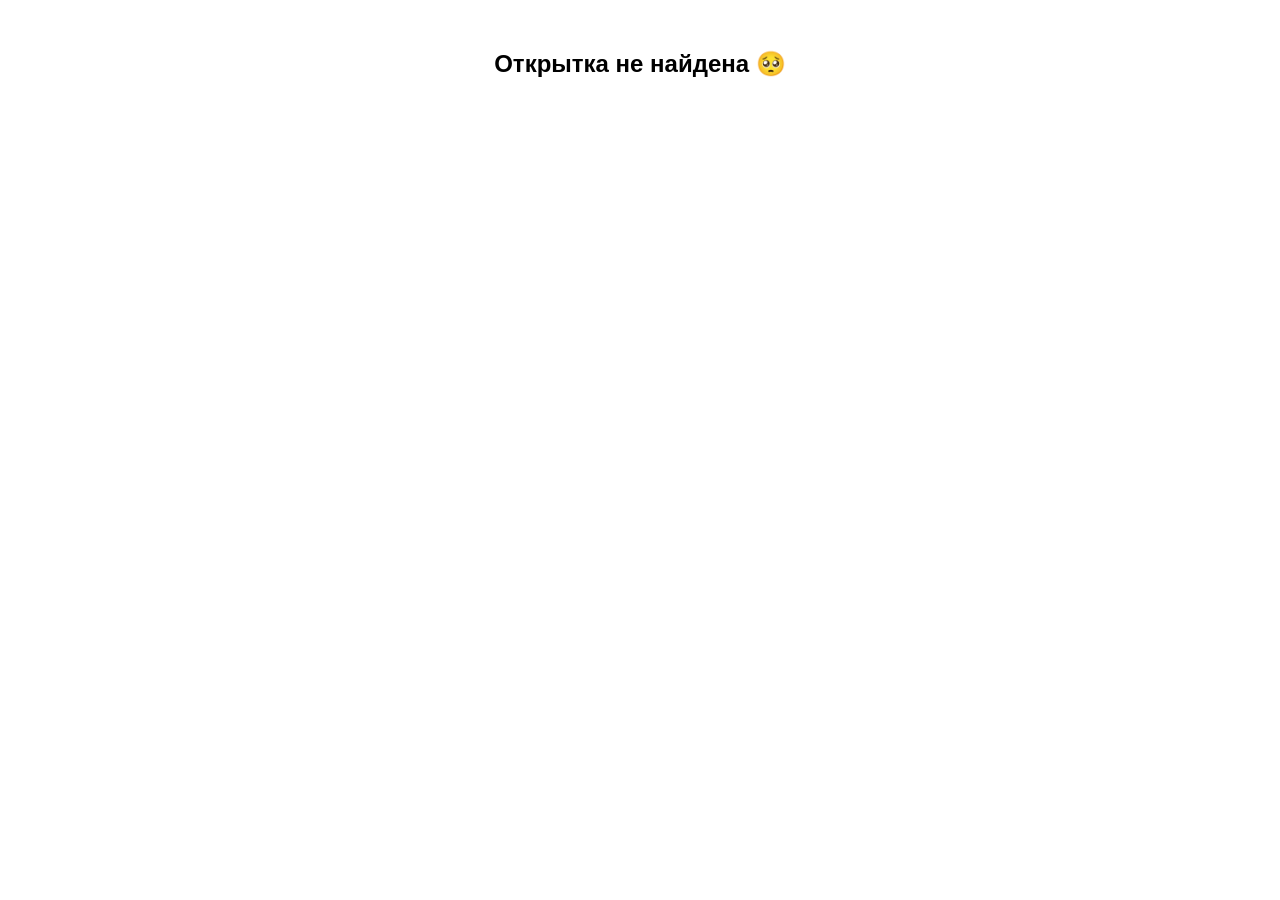
==== view.html @ 4a89cd33 "new project" ====
<!DOCTYPE html>
<html lang="ru">
<head>
    <meta charset="UTF-8">
    <meta name="viewport" content="width=device-width, initial-scale=1.0">
    <title>Тебе открытка! ❤️</title>
</head>
<body>
    <script>
        // 1. ВСТАВЬ СЮДА СВОЮ ФУНКЦИЮ ИЗ builder.js ОДИН В ОДИН
        function generateHtmlString(bgStyle, slidesArray) {
            let allSlidesHtml = '';
            
            slidesArray.forEach((slide, index) => {
                const nextSlideId = index < slidesArray.length - 1 ? `#slide-${index + 1}` : `#slide-end`;
                const btnText = index === slidesArray.length - 1 ? "Завершить 💖" : "Далее ➔";
                
                allSlidesHtml += `
                <div class="slide" id="slide-${index}">
                    <div class="card">
                        <h2>${slide.header}</h2>
                        <div class="img-wrapper"><img src="${slide.img}" alt="gif"></div>
                        <div class="text-wrapper"><p>${slide.message}</p></div>
                        <a href="${nextSlideId}" class="next-btn">${btnText}</a>
                    </div>
                </div>`;
            });

            allSlidesHtml += `
                <div class="slide" id="slide-end">
                    <div class="card">
                        <h2>Конец! 🎉</h2>
                        <div class="img-wrapper"><img src="https://media.tenor.com/e2ZILKKbZIkAAAAj/peach-goma.gif"></div>
                        <div class="text-wrapper"><p>Надеюсь, тебе понравилось!</p></div>
                    </div>
                </div>`;

            return `<!DOCTYPE html>
            <html lang="ru">
            <head>
                <meta charset="UTF-8">
                <meta name="viewport" content="width=device-width, initial-scale=1.0, maximum-scale=1.0, user-scalable=no">
                <style>
                    /* Копия твоих крутых стилей из генератора */
                    html, body { margin: 0; padding: 0; width: 100%; height: 100%; background: ${bgStyle}; font-family: 'Segoe UI', sans-serif; overflow: hidden; }
                    #app { width: 100%; height: 100%; display: flex; overflow-x: auto; overflow-y: hidden; scroll-snap-type: x mandatory; scroll-behavior: smooth; -webkit-overflow-scrolling: touch; }
                    #app::-webkit-scrollbar { display: none; }
                    #app { -ms-overflow-style: none; scrollbar-width: none; }
                    .slide { min-width: 100vw; height: 100%; display: flex; justify-content: center; align-items: center; scroll-snap-align: center; padding: 20px; box-sizing: border-box; }
                    .card { background: white; border-radius: 20px; padding: 25px; box-shadow: 0 10px 30px rgba(0,0,0,0.2); width: 100%; max-width: 380px; height: 100%; max-height: 600px; display: flex; flex-direction: column; box-sizing: border-box; }
                    h2 { color: #333; margin: 0 0 15px 0; text-align: center; flex-shrink: 0; }
                    .img-wrapper { flex-grow: 1; display: flex; justify-content: center; align-items: center; min-height: 120px; overflow: hidden; margin-bottom: 15px; }
                    img { max-width: 100%; max-height: 100%; object-fit: contain; border-radius: 15px; }
                    .text-wrapper { flex-shrink: 0; max-height: 35%; overflow-y: auto; margin-bottom: 15px; text-align: center; }
                    .text-wrapper::-webkit-scrollbar { display: none; }
                    p { color: #555; font-size: 18px; line-height: 1.4; white-space: pre-wrap; margin: 0; }
                    .next-btn { display: block; background: #ff69b4; color: white; text-decoration: none; padding: 15px 25px; text-align: center; border-radius: 25px; font-size: 16px; font-weight: bold; flex-shrink: 0; transition: 0.2s; box-shadow: 0 4px 15px rgba(255, 105, 180, 0.4); }
                    .next-btn:active { transform: scale(0.95); }
                    .swipe-hint { position: absolute; bottom: 10px; left: 0; width: 100%; text-align: center; color: rgba(255,255,255,0.7); font-size: 12px; pointer-events: none; }
                </style>
            </head>
            <body>
                <div id="app">${allSlidesHtml}</div>
                <div class="swipe-hint">Можно листать пальцем ↔</div>
            </body>
            </html>`;
        }

        // 2. ЛОГИКА ЧТЕНИЯ ССЫЛКИ
        try {
            const urlParams = new URLSearchParams(window.location.search);
            const rawData = urlParams.get('data');
            
            if (rawData) {
                // Расшифровываем ссылку
                const cardData = JSON.parse(decodeURIComponent(atob(rawData)));
                
                // Перезаписываем весь документ сгенерированной открыткой
                const finalHtml = generateHtmlString(cardData.bg, cardData.slides);
                document.open();
                document.write(finalHtml);
                document.close();
            } else {
                document.body.innerHTML = "<h2 style='text-align:center; font-family:sans-serif; margin-top:50px;'>Открытка не найдена 🥺</h2>";
            }
        } catch(e) {
            console.error(e);
            document.body.innerHTML = "<h2 style='text-align:center; font-family:sans-serif; margin-top:50px;'>Ошибка загрузки 🥺</h2>";
        }
    </script>
</body>
</html>
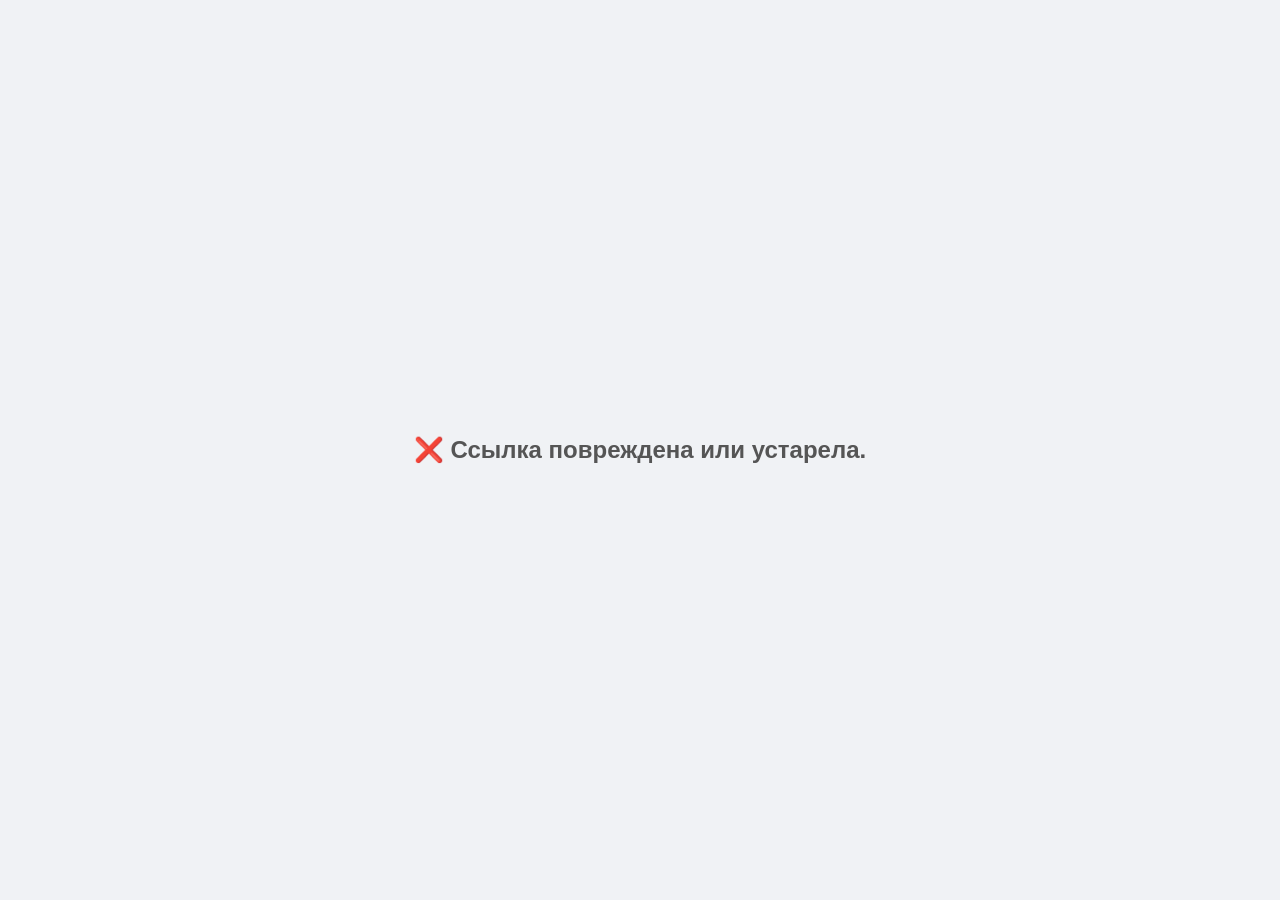
==== commit ae7863b4: "v0.5 worked версия" ====
--- a/view.html
+++ b/view.html
@@ -3,90 +3,71 @@
 <head>
     <meta charset="UTF-8">
     <meta name="viewport" content="width=device-width, initial-scale=1.0">
-    <title>Тебе открытка! ❤️</title>
+    <title>Для тебя! ❤️</title>
+    <script src="generator.js"></script>
 </head>
-<body>
+<body style="margin:0; padding:0; background: #f0f2f5; display: flex; justify-content: center; align-items: center; height: 100vh; font-family: 'Segoe UI', sans-serif;">
+    
+    <div id="loadingScreen" style="text-align: center;">
+        <h2 id="loadingText" style="color: #555;">Достаем открытку... 🎁</h2>
+    </div>
+
     <script>
-        // 1. ВСТАВЬ СЮДА СВОЮ ФУНКЦИЮ ИЗ builder.js ОДИН В ОДИН
-        function generateHtmlString(bgStyle, slidesArray) {
-            let allSlidesHtml = '';
-            
-            slidesArray.forEach((slide, index) => {
-                const nextSlideId = index < slidesArray.length - 1 ? `#slide-${index + 1}` : `#slide-end`;
-                const btnText = index === slidesArray.length - 1 ? "Завершить 💖" : "Далее ➔";
+        // Тот же адрес бэкенда, что и в конструкторе
+        const API_URL = "http://127.0.0.1:8000";
+
+        async function loadCard() {
+            // 1. Достаем ID из ссылки (например: ?id=aB8jK)
+            const urlParams = new URLSearchParams(window.location.search);
+            const cardId = urlParams.get('id');
+
+            if (!cardId) {
+                document.getElementById('loadingText').innerText = "❌ Ссылка повреждена или устарела.";
+                return;
+            }
+
+            try {
+                // 2. Делаем запрос к нашему FastAPI бэкенду
+                const response = await fetch(`${API_URL}/api/cards/${cardId}`);
                 
-                allSlidesHtml += `
-                <div class="slide" id="slide-${index}">
-                    <div class="card">
-                        <h2>${slide.header}</h2>
-                        <div class="img-wrapper"><img src="${slide.img}" alt="gif"></div>
-                        <div class="text-wrapper"><p>${slide.message}</p></div>
-                        <a href="${nextSlideId}" class="next-btn">${btnText}</a>
-                    </div>
-                </div>`;
-            });
+                // Если сервер ответил ошибкой 404
+                if (response.status === 404) {
+                    document.getElementById('loadingText').innerText = "😔 Открытка не найдена. Возможно, она удалена.";
+                    return;
+                }
+                
+                if (!response.ok) throw new Error("Ошибка сервера");
 
-            allSlidesHtml += `
-                <div class="slide" id="slide-end">
-                    <div class="card">
-                        <h2>Конец! 🎉</h2>
-                        <div class="img-wrapper"><img src="https://media.tenor.com/e2ZILKKbZIkAAAAj/peach-goma.gif"></div>
-                        <div class="text-wrapper"><p>Надеюсь, тебе понравилось!</p></div>
-                    </div>
-                </div>`;
+                // 3. Получаем расшифрованные данные из базы!
+                const cardData = await response.json();
+                
+                // --- НОВОЕ: Восстанавливаем короткие ключи обратно в полные ---
+                const restoredSlides = cardData.s.map(slide => ({
+                    header: slide.h,
+                    img: slide.i,
+                    message: slide.m
+                }));
 
-            return `<!DOCTYPE html>
-            <html lang="ru">
-            <head>
-                <meta charset="UTF-8">
-                <meta name="viewport" content="width=device-width, initial-scale=1.0, maximum-scale=1.0, user-scalable=no">
-                <style>
-                    /* Копия твоих крутых стилей из генератора */
-                    html, body { margin: 0; padding: 0; width: 100%; height: 100%; background: ${bgStyle}; font-family: 'Segoe UI', sans-serif; overflow: hidden; }
-                    #app { width: 100%; height: 100%; display: flex; overflow-x: auto; overflow-y: hidden; scroll-snap-type: x mandatory; scroll-behavior: smooth; -webkit-overflow-scrolling: touch; }
-                    #app::-webkit-scrollbar { display: none; }
-                    #app { -ms-overflow-style: none; scrollbar-width: none; }
-                    .slide { min-width: 100vw; height: 100%; display: flex; justify-content: center; align-items: center; scroll-snap-align: center; padding: 20px; box-sizing: border-box; }
-                    .card { background: white; border-radius: 20px; padding: 25px; box-shadow: 0 10px 30px rgba(0,0,0,0.2); width: 100%; max-width: 380px; height: 100%; max-height: 600px; display: flex; flex-direction: column; box-sizing: border-box; }
-                    h2 { color: #333; margin: 0 0 15px 0; text-align: center; flex-shrink: 0; }
-                    .img-wrapper { flex-grow: 1; display: flex; justify-content: center; align-items: center; min-height: 120px; overflow: hidden; margin-bottom: 15px; }
-                    img { max-width: 100%; max-height: 100%; object-fit: contain; border-radius: 15px; }
-                    .text-wrapper { flex-shrink: 0; max-height: 35%; overflow-y: auto; margin-bottom: 15px; text-align: center; }
-                    .text-wrapper::-webkit-scrollbar { display: none; }
-                    p { color: #555; font-size: 18px; line-height: 1.4; white-space: pre-wrap; margin: 0; }
-                    .next-btn { display: block; background: #ff69b4; color: white; text-decoration: none; padding: 15px 25px; text-align: center; border-radius: 25px; font-size: 16px; font-weight: bold; flex-shrink: 0; transition: 0.2s; box-shadow: 0 4px 15px rgba(255, 105, 180, 0.4); }
-                    .next-btn:active { transform: scale(0.95); }
-                    .swipe-hint { position: absolute; bottom: 10px; left: 0; width: 100%; text-align: center; color: rgba(255,255,255,0.7); font-size: 12px; pointer-events: none; }
-                </style>
-            </head>
-            <body>
-                <div id="app">${allSlidesHtml}</div>
-                <div class="swipe-hint">Можно листать пальцем ↔</div>
-            </body>
-            </html>`;
-        }
-
-        // 2. ЛОГИКА ЧТЕНИЯ ССЫЛКИ
-        try {
-            const urlParams = new URLSearchParams(window.location.search);
-            const rawData = urlParams.get('data');
-            
-            if (rawData) {
-                // Расшифровываем ссылку
-                const cardData = JSON.parse(decodeURIComponent(atob(rawData)));
+                // 4. Собираем HTML с помощью нашего генератора
+                // cardData содержит { b: фон, e: эмодзи, mu: музыка, s: слайды }
+                const finalHtml = generateHtmlString(cardData.b, restoredSlides, cardData.e, cardData.mu || "", cardData.hm || "", cardData.rb || false);
                 
-                // Перезаписываем весь документ сгенерированной открыткой
-                const finalHtml = generateHtmlString(cardData.bg, cardData.slides);
+                // 5. Перерисовываем страницу готовой открыткой
                 document.open();
                 document.write(finalHtml);
                 document.close();
-            } else {
-                document.body.innerHTML = "<h2 style='text-align:center; font-family:sans-serif; margin-top:50px;'>Открытка не найдена 🥺</h2>";
+
+            } catch (err) {
+                console.error(err);
+                // Теперь мы будем видеть РЕАЛЬНУЮ причину поломки, а не просто текст про сервер
+                document.getElementById('loadingText').innerHTML = `❌ Ошибка отрисовки:<br><span style="color:red; font-size:14px;">${err.message}</span>`;
             }
-        } catch(e) {
-            console.error(e);
-            document.body.innerHTML = "<h2 style='text-align:center; font-family:sans-serif; margin-top:50px;'>Ошибка загрузки 🥺</h2>";
         }
+
+        // Запускаем магию при открытии страницы
+        loadCard();
     </script>
+    <div id="toastContainer" class="toast-container"></div>
+    
 </body>
 </html>
